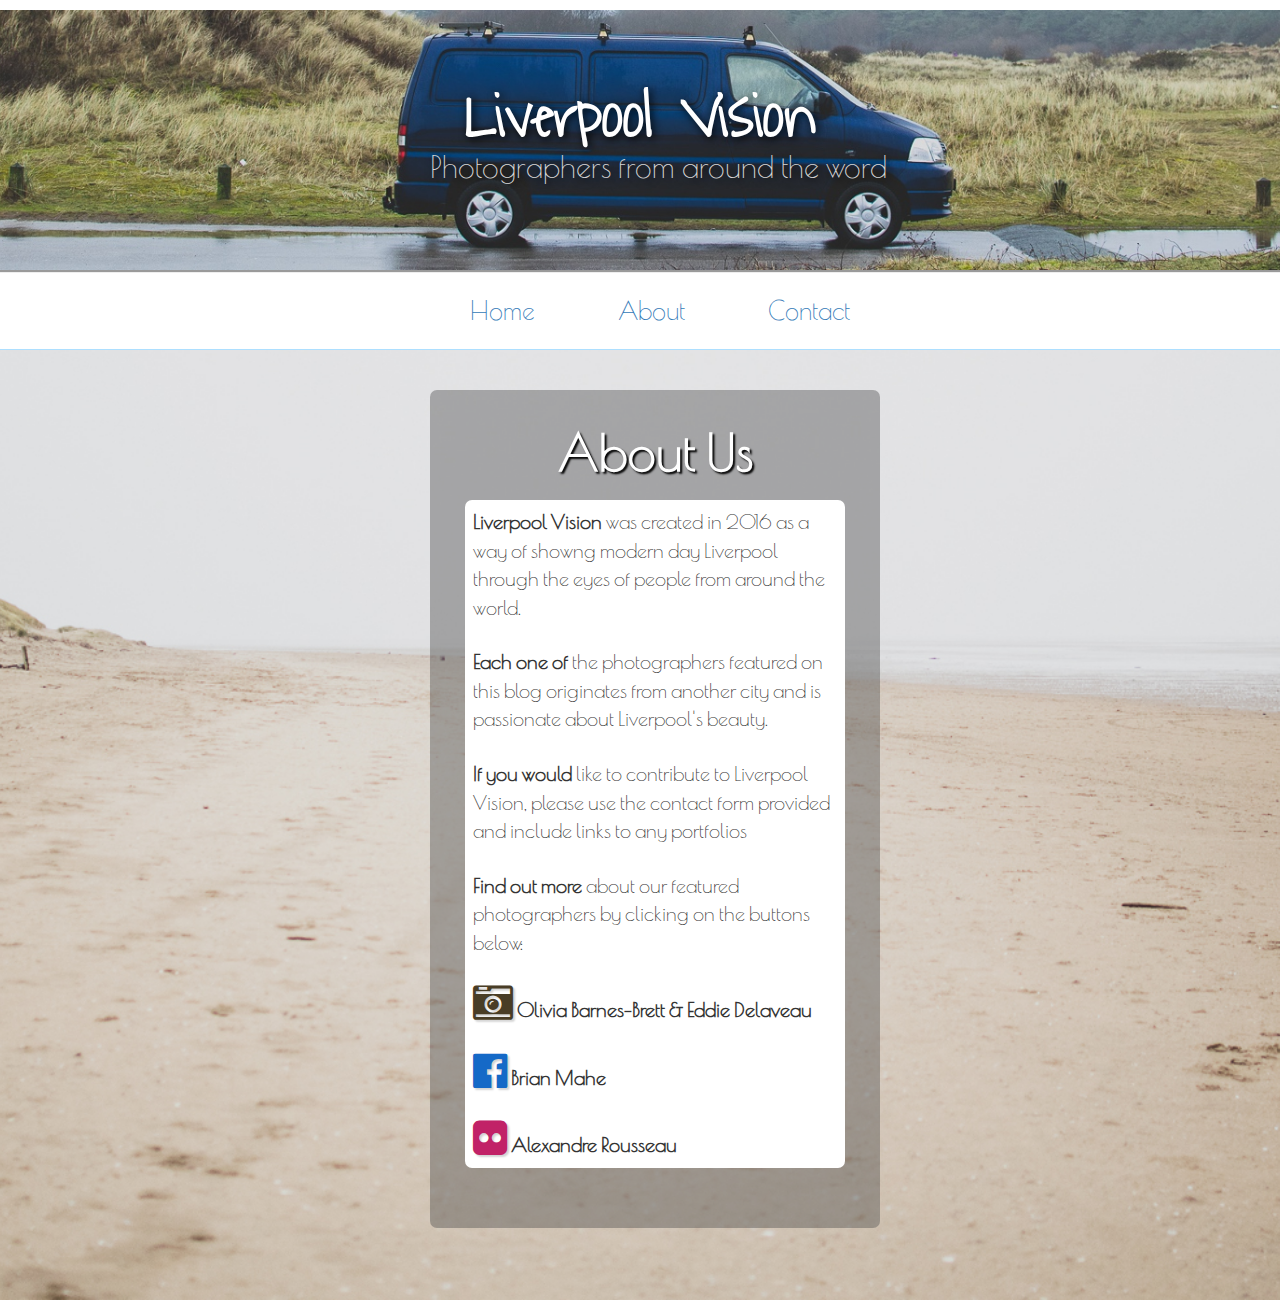
==== about.html @ dddef057 "almost done" ====
<!DOCTYPE html>
<html>
  <head>
    <link href="./normalize.css" rel="stylesheet">
    <meta name="viewport" content="width=device-width, initial-scale=1">
    <link rel="stylesheet" type="text/css" href="./bootstrap-files/css/bootstrap.css">
    <link rel="stylesheet" type="text/css" href="./bootstrap-files/css/bootstrap-theme.css">
    <link rel="stylesheet" href="https://maxcdn.bootstrapcdn.com/font-awesome/4.6.1/css/font-awesome.min.css">
    <link rel="stylesheet" type="text/css" href="./my_website.css">
    <link rel="stylesheet" type="text/css"
          href="https://fonts.googleapis.com/css?family=Poiret One">
    <link rel="stylesheet" type="text/css"
          href="https://fonts.googleapis.com/css?family=Waiting for the Sunrise">
    <title>Liverpool Photo Blog</title>      
  </head>
  <body>
    <div class="whole-header">
      <div class="inner-headblock"
        <h1 id="main_title">
         <a id=title_link href="index.html">Liverpool Vision</a> 
        </h1>
        <h2 id="sub_heading">
          Photographers from around the word
        </h2> 
      </div>
    </div>  
           <ul id="menu_whole">
                    <li class="menu_item"><a href="index.html">Home</a></li>
                    <li class="menu_item"><a href="about.html">About</a></li>
                    <li class="menu_item"><a href="contactpage.html"> Contact</a></li>
            </ul>     
      <div class="col-xs-12 col-sm-12 col-md-12"> 
        <div class="central_grey">
            <h1 id="about_us"> About Us </h1>
              <div class ="central_text"> 
            <p class="paragraph_indiv"><strong>Liverpool Vision </strong> was created in 2016 as a way of showng modern day Liverpool through the eyes of people from around the world.
            </p>
            <p class="paragraph_indiv"><strong>Each one of</strong> the photographers featured on this blog originates from another city and is passionate about Liverpool's beauty.</p>
            <p class="paragraph_indiv"><strong>If you would</strong> like to contribute to Liverpool Vision, please use the contact form provided and include links to any portfolios</p>
            <p class="paragraph_indiv"><strong>Find out more</strong> about our featured photographers by clicking on the buttons below:</p>

            <p class="paragraph_indiv_social">
              <a href="https://www.instagram.com/ed_delaveau/" target="blanc">
              <i class="fa fa-camera-retro fa-2x"></i></a>
                Olivia Barnes-Brett & Eddie Delaveau
            </p>
            <p class="paragraph_indiv_social">
              <a href="https://www.facebook.com/Mahe.Brian" target="blanc">
              <i class="fa fa-facebook-official fa-2x"></i></a>
                Brian Mahe
            </p>
            <p class="paragraph_indiv_social">
              <a href="https://www.flickr.com/photos/126137277@N04/" target="blanc">
              <i class="fa fa-flickr fa-2x"></i></a>
                Alexandre Rousseau
            </p>





          </div>
        </div>
      </div>
  </body>

</html>
---- my_website.css ----
.whole-header {
	width: 100%;
	height: 260px;
}

.inner-headblock{
	background: url("van5.jpeg");
	background-size: cover;
	background-repeat: no-repeat;
	width: 100%;
	height: 260px;
	display: inline-block;
	background-position: 50% 50%;

}

#main_title {
	font-size: 65px;
	color: white;
	font-weight: bolder;
	position: absolute;
	text-align: center;
	padding-top: 60px;
	width:100%;
	font-family: "Waiting for the Sunrise";
	text-shadow: 2px 2px 8px #000;
	-webkit-transition-duration: 0; /* Safari */
    transition-duration: 0;
}

#title_link{
	color:white;
	text-decoration: none;
}

#sub_heading {
	padding-left: 1cm;
	color: #d7d7d7;
	font-family: "Poiret One";
	position: absolute;
	text-align: center;
	width:100%;
	top:120px;


}

ul#menu_whole {
	font-family: "Poiret One";
	background-color: white;
	padding-bottom: 20px;
	text-align: center;
	border-bottom-style: groove;
	border-bottom-color: #ADDFFF;
	border-bottom-width: 1px;
	border-top-style: groove;
	padding-top: 20px;

}

.menu_item {
	display:inline;
	padding: 0px 40px 0px 40px;
	font-size: 1.8em;
}


body { 
	font-family: "Poiret One";
	padding-top: 10px;
	overflow-x: hidden;

}

 .row .thumbnail {
    border:0;
    box-shadow:0;
    border-radius:0;

}

.thumbnail {
	margin-bottom: 0px;
}

.row {
	 overflow-x: hidden;
	 margin: 0px;
}

.row div {
	padding: 5px;

}

.text_photo {
	text-align: center;
	position: absolute;
	margin-top: 25%;
	width: 100%;
	height:100%
	background-color#ffffff;
	opacity: 0;
	color:black;
	font-weight: bolder;
}

.subtext_photo{
	text-align: center;
	position: absolute;
	margin-top: 35%;
	width: 100%;
	height:100%
	background-color#ffffff;
	opacity: 0;
	color:black;
	font-weight: bolder;
	letter-spacing: 2px;

}
.col-xs-12.col-sm-6.col-md-4:hover .text_photo{
	opacity: 1;

}

.col-xs-12.col-sm-6.col-md-4:hover .subtext_photo{
	opacity: 1;

}

.col-xs-12.col-sm-6.col-md-6:hover .text_photo{
	opacity: 1;
}

.col-xs-12.col-sm-6.col-md-6:hover .subtext_photo{
	opacity: 1;
}


.col-xs-12.col-sm-12.col-md-4:hover .text_photo{
	opacity: 1;

}

.col-xs-12.col-sm-12.col-md-4:hover .subtext_photo{
	opacity: 1;

}

.col-xs-12.col-sm-12.col-md-6:hover .text_photo {
	opacity: 1;
}

.col-xs-12.col-sm-12.col-md-6:hover .subtext_photo {
	opacity: 1;
}

.col-xs-12.col-sm-6.col-md-4 img{
	-webkit-transition-duration: 0.6s; /* Safari */
    transition-duration: 0.6s;
}
.col-xs-12.col-sm-6.col-md-4:hover img {
	opacity: 0.3;
	-webkit-transition-duration: 0.6s; /* Safari */
    transition-duration: 0.6s;d
}

.col-xs-12.col-sm-12.col-md-4 img{
	-webkit-transition-duration: 0.6s; /* Safari */
    transition-duration: 0.6s;
}

.col-xs-12.col-sm-12.col-md-4:hover img{
	opacity: 0.3;
	-webkit-transition-duration: 0.6s; /* Safari */
    transition-duration: 0.6s;
}


.col-xs-12.col-sm-6.col-md-6 img {
-webkit-transition-duration: 0.6s; /* Safari */
    transition-duration: 0.6s;
}

.col-xs-12.col-sm-6.col-md-6:hover img{
	opacity: 0.3;
	-webkit-transition-duration: 0.6s; /* Safari */
    transition-duration: 0.6s;
}

.col-xs-12.col-sm-12.col-md-6 img{
	-webkit-transition-duration: 0.6s; /* Safari */
    transition-duration: 0.6s;
}
.col-xs-12.col-sm-12.col-md-6:hover img{
	opacity: 0.3;
	-webkit-transition-duration: 0.6s; /* Safari */
    transition-duration: 0.6s;
}

.text_wheel:hover{

}

@media screen and (max-width: 352px) {

   #main_title { 
   	  font-size: 45px;
   	  padding-top: 70px; 
   	}

   #sub_heading { 
   	  font-size: 30px; 
   	}
 }

 /*About US ----------------*/

.central_grey{
	background-color:rgba(72,72,72,0.4);
	padding-left:35px;
	padding-right:35px;
	padding-top:35px;
	padding-bottom:50px;
	width: 450px;
	float: left;
	left: 50%;
	position: absolute;
  	margin-top:30px;
	margin-left: -210px;
  -moz-border-radius: 7px;
  -webkit-border-radius: 7px;
}

.central_text {
	border:20px;
	background-color:white;
	width:100%;
	 -moz-border-radius: 7px;
  -webkit-border-radius: 7px;
}

#about_us
{
	text-align: center;
	margin-top: 0px;
	margin-bottom: 20px;
	color:white;
	text-shadow: 2px 2px 2px #000;
	font-weight: bolder;
	font-size: 50px;

}

.paragraph_indiv{
	padding: 8px;
	font-size: 20px;
}

.paragraph_indiv_social {
	padding: 8px;
	font-weight: bolder;
	font-size: 20px;
}

.fa-camera-retro.fa-2x {
	color:#493D26;
	text-shadow: 2px 2px 2px #d3d3d3;
	-webkit-transition: .2s ease;
	-moz-transition: .2s ease;
	-o-transition: .2s ease;
	-ms-transition: .2s ease;
	transition: .2s ease;
}

.fa-camera-retro.fa-2x:hover {
	color:#837E7C;
}

.fa-facebook-official.fa-2x {
	color: #1569C7;
	text-shadow: 2px 2px 2px #d3d3d3;
	-webkit-transition: .2s ease;
	-moz-transition: .2s ease;
	-o-transition: .2s ease;
	-ms-transition: .2s ease;
	transition: .2s ease;
}

.fa-facebook-official.fa-2x:hover {
	color:#79BAEC;
}

.fa-flickr.fa-2x {
	color: #C12267;
	text-shadow: 2px 2px 2px #d3d3d3;
	-webkit-transition: .2s ease;
	-moz-transition: .2s ease;
	-o-transition: .2s ease;
	-ms-transition: .2s ease;
	transition: .2s ease;
}

.fa-flickr.fa-2x:hover {
	color:#F778A1;
}

@media only screen and (max-width: 580px) {
	.central_grey {
		left: 3%;
		margin-right: 3%;
		margin-left: 3%;
		width: 88%;
		padding-left: 3%;
		padding-right: 3%;
	}
}

 /*Contact Page ---------------*/

 @import url(http://fonts.googleapis.com/css?family=Montserrat:400,700);

html{    background:url(Contact_background.jpg);
  	background-size: cover;
	background-repeat: no-repeat;
	width: 100%;
	height: 1300px;
	background-position: 50% 50%;
}

#feedback-page{
	text-align:center;
}

#form-main{
	width:100%;
	float:left;
	padding-top:0px;
}

#form-div {
	background-color:rgba(72,72,72,0.4);
	padding-left:35px;
	padding-right:35px;
	padding-top:35px;
	padding-bottom:50px;
	width: 450px;
	float: left;
	left: 50%;
	position: absolute;
  	margin-top:30px;
	margin-left: -210px;
  -moz-border-radius: 7px;
  -webkit-border-radius: 7px;
}

.feedback-input {
	color:#3c3c3c;
	font-family: Helvetica, Arial, sans-serif;
  	font-weight:500;
	font-size: 18px;
	border-radius: 0;
	line-height: 22px;
	background-color: #fbfbfb;
	padding: 13px 13px 13px 54px;
	margin-bottom: 10px;
	width:100%;
	-webkit-box-sizing: border-box;
	-moz-box-sizing: border-box;
	-ms-box-sizing: border-box;
	box-sizing: border-box;
  	border: 3px solid rgba(0,0,0,0);
}

.feedback-input:focus{
	background: #fff;
	box-shadow: 0;
	border: 3px solid #337ab7;
	color: black;
	outline: none;
  	padding: 13px 13px 13px 54px;
}

.focused{
	color:#30aed6;
	border:#30aed6 solid 3px;
}

/* Icons ---------------------------------- */
#name{
	background-image: url(http://rexkirby.com/kirbyandson/images/name.svg);
	background-size: 30px 30px;
	background-position: 11px 8px;
	background-repeat: no-repeat;
}

#name:focus{
	background-image: url(http://rexkirby.com/kirbyandson/images/name.svg);
	background-size: 30px 30px;
	background-position: 8px 5px;
  background-position: 11px 8px;
	background-repeat: no-repeat;
}

#email{
	background-image: url(http://rexkirby.com/kirbyandson/images/email.svg);
	background-size: 30px 30px;
	background-position: 11px 8px;
	background-repeat: no-repeat;
}

#email:focus{
	background-image: url(http://rexkirby.com/kirbyandson/images/email.svg);
	background-size: 30px 30px;
  background-position: 11px 8px;
	background-repeat: no-repeat;
}

#comment{
	background-image: url(http://rexkirby.com/kirbyandson/images/comment.svg);
	background-size: 30px 30px;
	background-position: 11px 8px;
	background-repeat: no-repeat;
}

textarea {
    width: 100%;
    height: 150px;
    line-height: 150%;
    resize:vertical;
}

input:hover, textarea:hover,
input:focus, textarea:focus {
	background-color:white;
}

#button-blue{
	font-family: 'Montserrat', Arial, Helvetica, sans-serif;
	float:left;
	width: 100%;
	border: #fbfbfb solid 4px;
	cursor:pointer;
	background-color: #337ab7;
	color:white;
	font-size:24px;
	padding-top:22px;
	padding-bottom:22px;
	-webkit-transition: all 0.5s;
	-moz-transition: all 0.5s;
	transition: all 0.5s;
  margin-top:-4px;
  font-weight:700;
}

#button-blue:hover{
	background-color: white;
	color: #337ab7;
	border: #337ab7 solid 4px;

}
	
.submit:hover {
	color:#337ab7;
}
	
.ease {
	width: 0px;
	height: 74px;
	background-color: #fbfbfb;
	-webkit-transition: .5s ease;
	-moz-transition: .5s ease;
	-o-transition: .5s ease;
	-ms-transition: .5s ease;
	transition: .5s ease;
}

.submit:hover .ease{
  width:100%;
  background-color:white;
}

@media only screen and (max-width: 580px) {
	#form-div{
		left: 3%;
		margin-right: 3%;
		margin-left: 3%;
		width: 88%;
		padding-left: 3%;
		padding-right: 3%;
	}
}
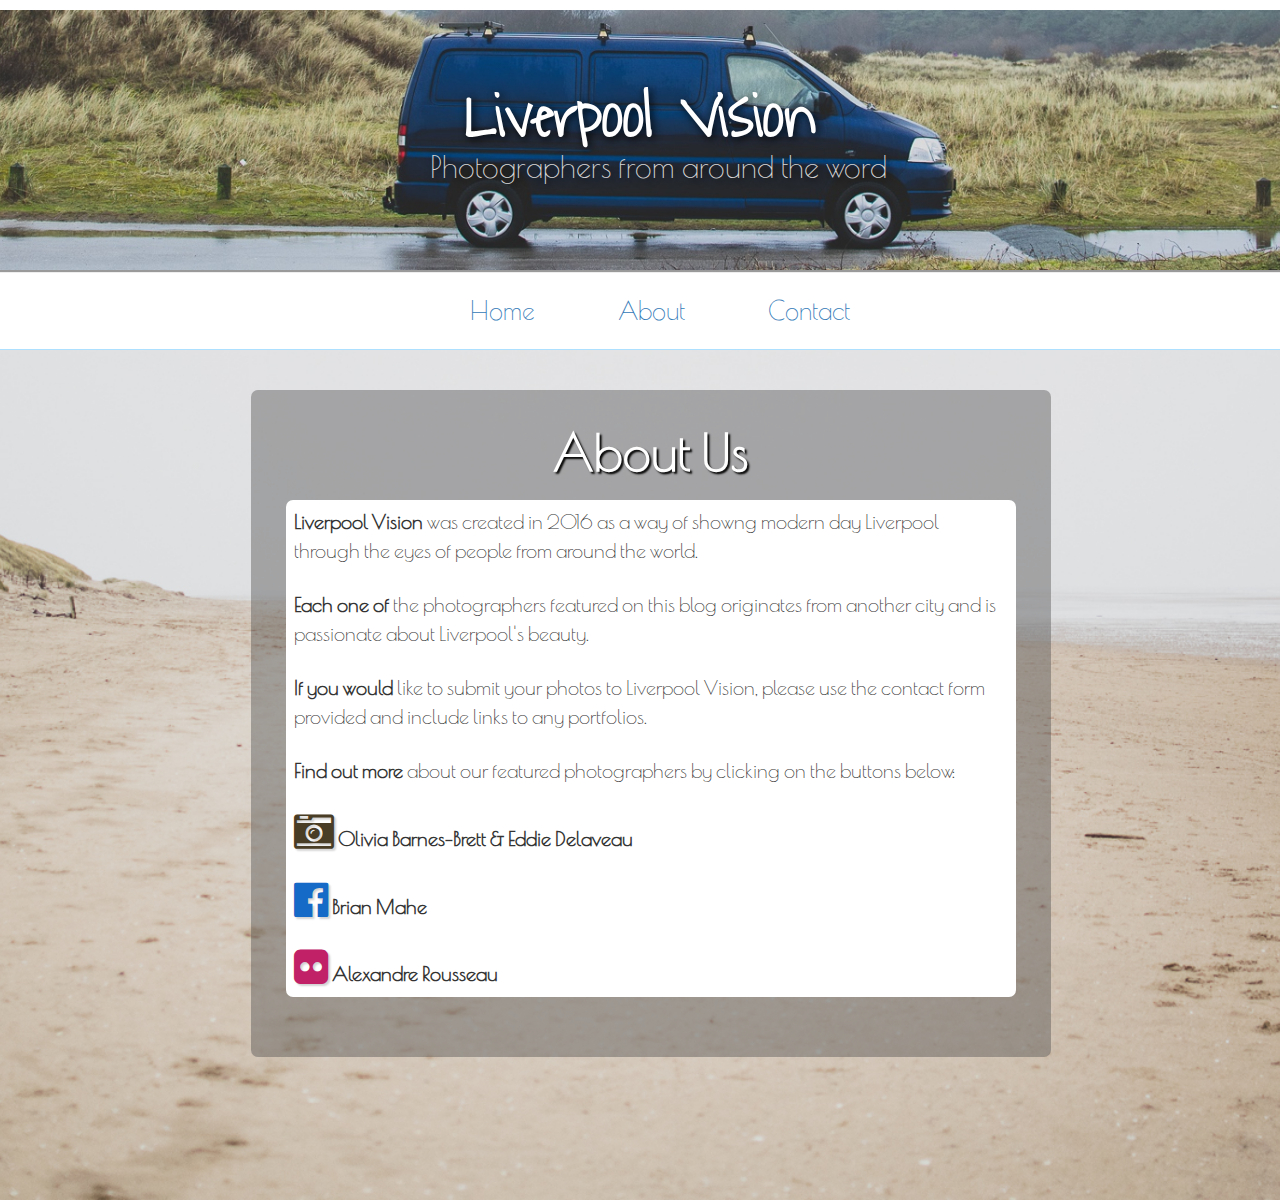
==== commit 86bc85a8: "Finished site probably" ====
--- a/about.html
+++ b/about.html
@@ -33,35 +33,28 @@
         <div class="central_grey">
             <h1 id="about_us"> About Us </h1>
               <div class ="central_text"> 
-            <p class="paragraph_indiv"><strong>Liverpool Vision </strong> was created in 2016 as a way of showng modern day Liverpool through the eyes of people from around the world.
-            </p>
-            <p class="paragraph_indiv"><strong>Each one of</strong> the photographers featured on this blog originates from another city and is passionate about Liverpool's beauty.</p>
-            <p class="paragraph_indiv"><strong>If you would</strong> like to contribute to Liverpool Vision, please use the contact form provided and include links to any portfolios</p>
-            <p class="paragraph_indiv"><strong>Find out more</strong> about our featured photographers by clicking on the buttons below:</p>
+                <p class="paragraph_indiv"><strong>Liverpool Vision </strong> was created in 2016 as a way of showng modern day Liverpool through the eyes of people from around the world.</p>
+                <p class="paragraph_indiv"><strong>Each one of</strong> the photographers featured on this blog originates from another city and is passionate about Liverpool's beauty.</p>
+                <p class="paragraph_indiv"><strong>If you would</strong> like to submit your photos to Liverpool Vision, please use the contact form provided and include links to any portfolios.</p>
+                <p class="paragraph_indiv"><strong>Find out more</strong> about our featured photographers by clicking on the buttons below:</p>
 
-            <p class="paragraph_indiv_social">
-              <a href="https://www.instagram.com/ed_delaveau/" target="blanc">
-              <i class="fa fa-camera-retro fa-2x"></i></a>
-                Olivia Barnes-Brett & Eddie Delaveau
-            </p>
-            <p class="paragraph_indiv_social">
-              <a href="https://www.facebook.com/Mahe.Brian" target="blanc">
-              <i class="fa fa-facebook-official fa-2x"></i></a>
-                Brian Mahe
-            </p>
-            <p class="paragraph_indiv_social">
-              <a href="https://www.flickr.com/photos/126137277@N04/" target="blanc">
-              <i class="fa fa-flickr fa-2x"></i></a>
-                Alexandre Rousseau
-            </p>
-
-
-
-
-
-          </div>
+                <p class="paragraph_indiv_social">
+                  <a href="https://www.instagram.com/ed_delaveau/" target="blanc">
+                  <i class="fa fa-camera-retro fa-2x"></i></a>
+                  Olivia Barnes-Brett & Eddie Delaveau
+                </p>
+                <p class="paragraph_indiv_social">
+                  <a href="https://www.facebook.com/Mahe.Brian" target="blanc">
+                  <i class="fa fa-facebook-official fa-2x"></i></a>
+                  Brian Mahe
+                </p>
+                <p class="paragraph_indiv_social">
+                  <a href="https://www.flickr.com/photos/126137277@N04/" target="blanc">
+                  <i class="fa fa-flickr fa-2x"></i></a>
+                  Alexandre Rousseau
+                </p>
+              </div>
         </div>
       </div>
   </body>
-
 </html>--- a/my_website.css
+++ b/my_website.css
@@ -217,14 +217,15 @@
  /*About US ----------------*/
 
 .central_grey{
+
 	background-color:rgba(72,72,72,0.4);
 	padding-left:35px;
 	padding-right:35px;
 	padding-top:35px;
 	padding-bottom:50px;
-	width: 450px;
+	width: 800px;
 	float: left;
-	left: 50%;
+	left: 36%;
 	position: absolute;
   	margin-top:30px;
 	margin-left: -210px;
@@ -305,7 +306,7 @@
 	color:#F778A1;
 }
 
-@media only screen and (max-width: 580px) {
+@media only screen and (max-width: 1011px) {
 	.central_grey {
 		left: 3%;
 		margin-right: 3%;
@@ -314,6 +315,7 @@
 		padding-left: 3%;
 		padding-right: 3%;
 	}
+
 }
 
  /*Contact Page ---------------*/
@@ -324,7 +326,7 @@
   	background-size: cover;
 	background-repeat: no-repeat;
 	width: 100%;
-	height: 1300px;
+	height: 1200px;
 	background-position: 50% 50%;
 }
 
